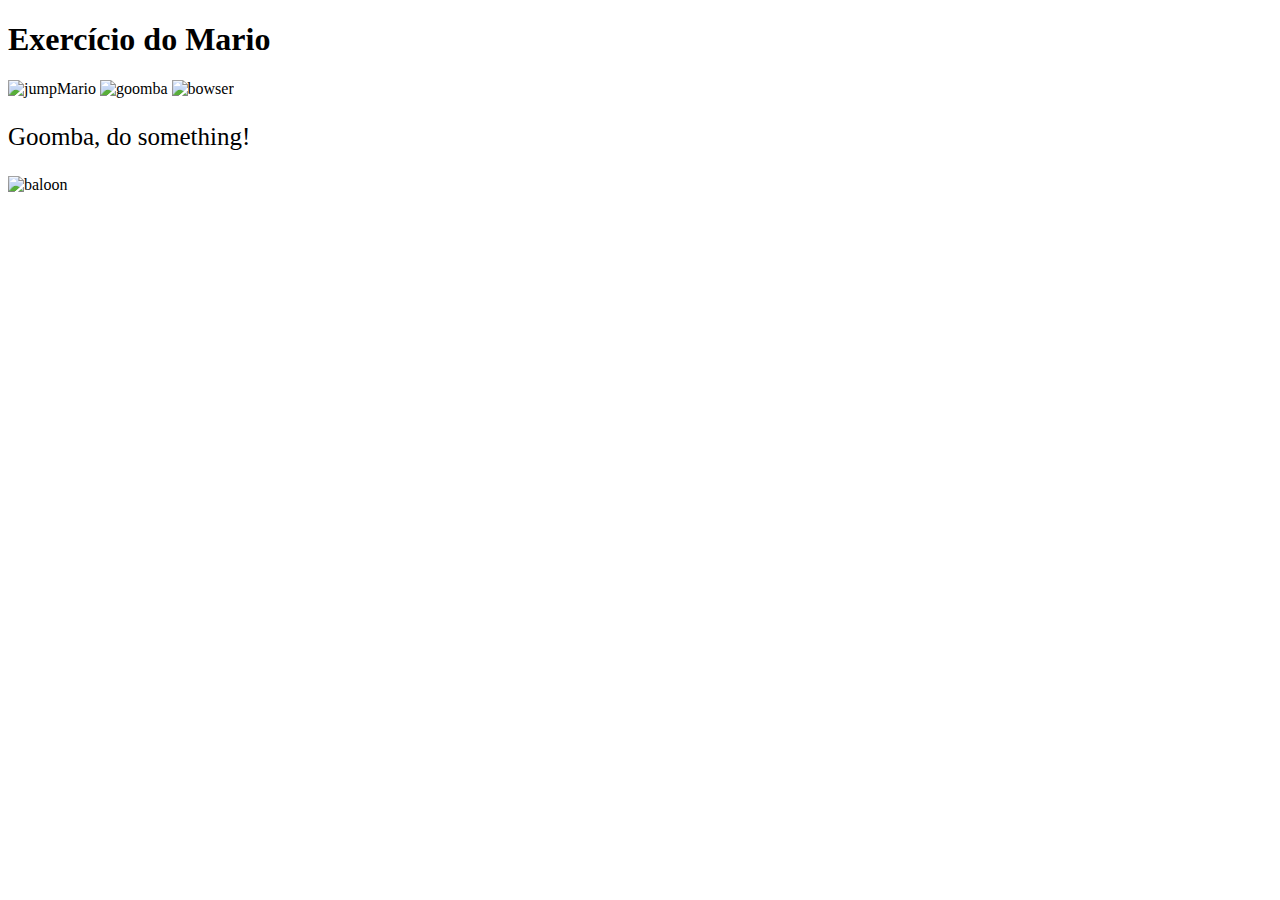
==== dia-3-seletores-e-posicionamento/index 2.html @ 21eb28c3 "Adicionei os codigos do index 2.html no style.css" ====
<!DOCTYPE html>
<html lang="pt-br">
  <head>
    <meta charset="UTF-8">
    <title>Mario</title>
    <link rel="stylesheet" href="./style.css" />
  </head>
  <body>
    <h1>Exercício do Mario</h1>
    <img src="https://bit.ly/39HLUyi" alt="jumpMario" class="super-mario" />
    <img src="https://bit.ly/3arGfMc" alt="goomba" class="goomba" />
    <img src="https://bit.ly/3AVnjks" alt="bowser" class="bowser" />
    <p class="speach">
      Goomba, do something!
    </p>
    <img src="https://bit.ly/3tmxgED" alt="baloon" class="baloon" />
  </body>
</html>
---- dia-3-seletores-e-posicionamento/style.css ----
.caixa {
    color: white;
    display: inline-block;
    line-height: 50px;
    text-align: center;
    vertical-align: top;
  }
  
  .width-and-height {
    height: 50px;
    width: 50px;
  }
  
  /* insira na classe abaixo um padding de 20px para aplicá-lo aos itens B, C e D do index.html */
  .padding {
    padding: 20px;
  }
  
  /* insira na classe abaixo uma margem de 30px para aplicá-la aos itens C e D do index.html */
  .margin {
    margin: 30px;
}
  
  /* insira na classe abaixo uma borda com valor '5px solid black' para aplicá-la ao item D do index.html */
  .border {
    border: 5px solid black;
  }


  /* codigos de configuraçãod o estilo do index 2.html */
  .super-mario {
    width: 200px;
  }
  
  .goomba {
    width: 100px;
  }
  
  .baloon {
  
  }
  
  .speach {
    font-size: 25px;
  }
  
  .bowser {
    width: 200px;
  }
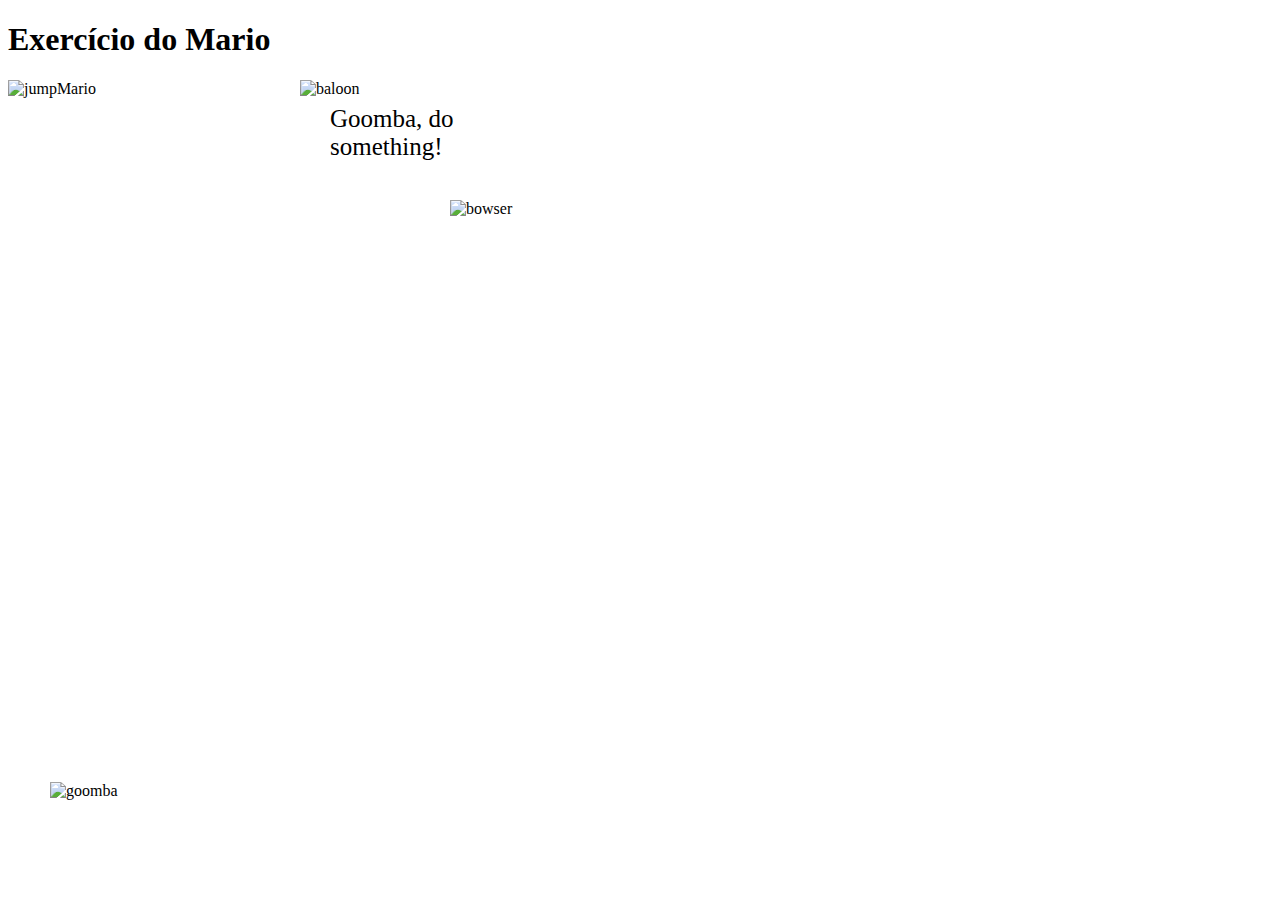
==== commit f4ca65f6: "configurei os parametros de estilo e posicionamento do index 2.html no style.html" ====
--- a/dia-3-seletores-e-posicionamento/index 2.html
+++ b/dia-3-seletores-e-posicionamento/index 2.html
@@ -10,9 +10,9 @@
     <img src="https://bit.ly/39HLUyi" alt="jumpMario" class="super-mario" />
     <img src="https://bit.ly/3arGfMc" alt="goomba" class="goomba" />
     <img src="https://bit.ly/3AVnjks" alt="bowser" class="bowser" />
-    <p class="speach">
+    <div id="baloontext"> <p class="speach">
       Goomba, do something!
-    </p>
+    </p></div>
     <img src="https://bit.ly/3tmxgED" alt="baloon" class="baloon" />
   </body>
 </html>--- a/dia-3-seletores-e-posicionamento/style.css
+++ b/dia-3-seletores-e-posicionamento/style.css
@@ -33,11 +33,18 @@
   }
   
   .goomba {
+    position: absolute;
     width: 100px;
+    left: 50px;
+    bottom: 100px;
   }
   
   .baloon {
-  
+    position: absolute;
+    width: 200px;
+    left: 300px;
+    z-index: 1;
+
   }
   
   .speach {
@@ -46,4 +53,15 @@
   
   .bowser {
     width: 200px;
+    position: absolute;
+    left: 450px;
+    top: 200px;
+  }
+
+  #baloontext {
+    position: absolute;
+    width: 200px;
+    left: 330px;
+    top: 80px;
+    z-index: 2;
   }